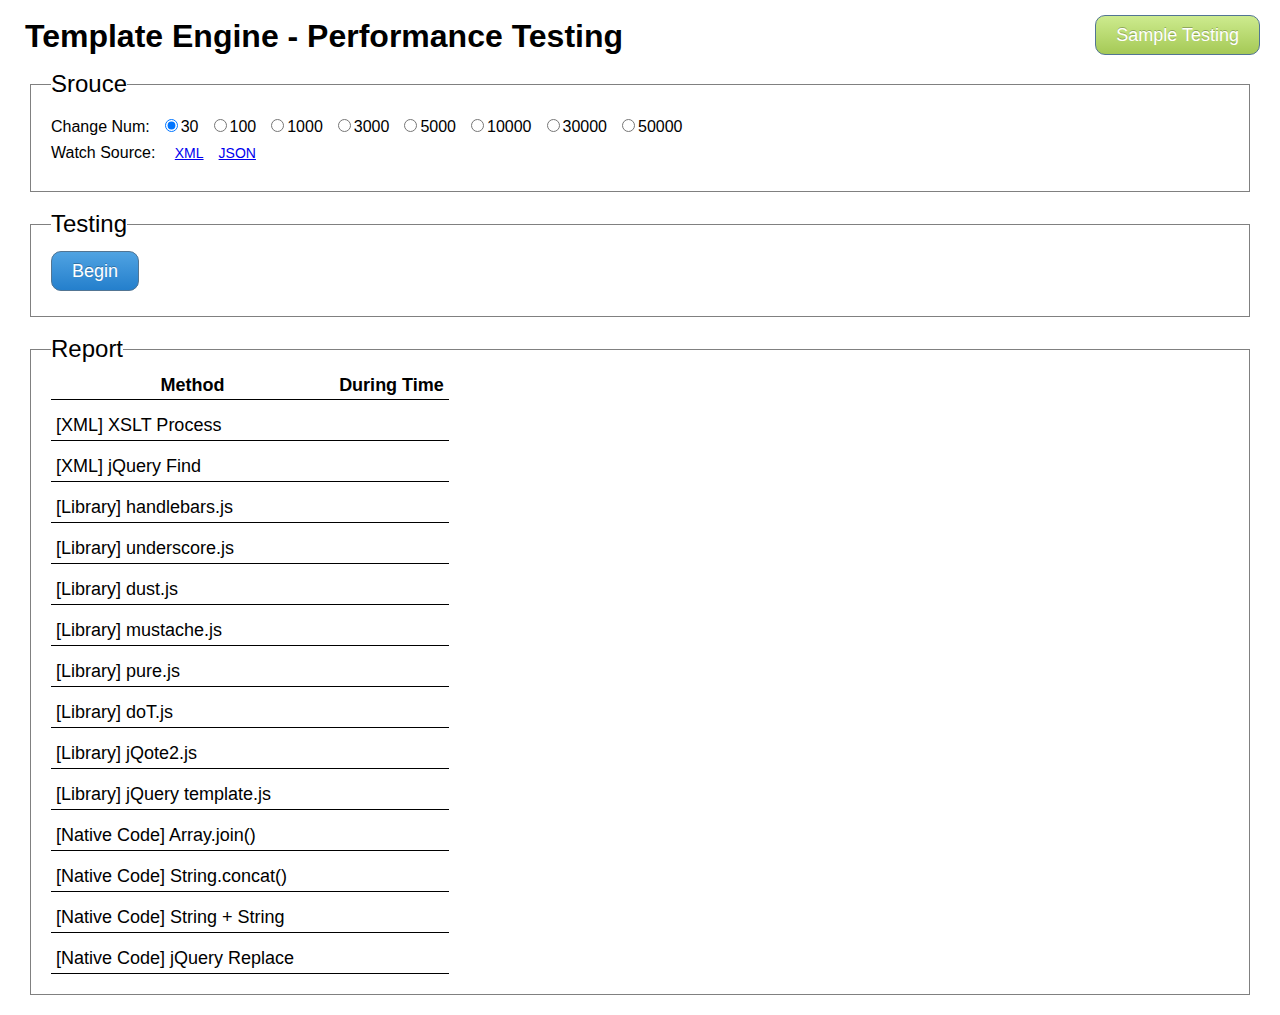
==== index.html @ 602cbe2f "Build all data" ====
﻿<!DOCTYPE html>
<!--[if lt IE 7 ]> <html lang="en" class="ie6 ielt8"> <![endif]-->
<!--[if IE 7 ]>    <html lang="en" class="ie7 ielt8"> <![endif]-->
<!--[if IE 8 ]>    <html lang="en" class="ie8">       <![endif]-->
<!--[if IE 9 ]>    <html lang="en" class="ie9">       <![endif]-->
<!--[if !(IE) ]><!--> <html lang="en"> <!--<![endif]-->

  <head>
    <meta charset="utf-8" />
    <title>Template Engine - Performance Testing</title>
    
    <link rel="stylesheet" href="./style/reset.css" media="screen" />
    <link rel="stylesheet" href="./style/main.css" media="screen" />
    <script src="./library/jquery.js"></script>
    <script data-main="./module/" src="./library/require.js"></script>

    <!--[if lt IE 9]>
      <script src="./library/iesucks/html5shiv.min.js"></script>
    <![endif]-->
  </head>
  
  <body>
    <a href="demo.html" target="_blank" class="button green nav">Sample Testing</a>
    <h1>Template Engine - Performance Testing</h1>
    <fieldset id="source" class="source">
      <legend>Srouce</legend>
    </fieldset>
    
    <fieldset>
      <legend>Testing</legend>
      <button id="startBtn" class="big">Begin</button>
    </fieldset>
    
    <fieldset class="report">
      <legend>Report</legend>
      <table id="reportTbl">
        <thead>
          <tr>
            <th id="sortByName" class="cursor">Method</th>
            <th id="sortByTime" class="cursor">During Time</th>
          </tr>
        </thead>
        <tbody id="container">
        </tbody>
      </table>
    </fieldset>
    
    <script>
      (function(window, $, require) {
        'use strict';
        
        require(['modules', 'sources', 'templates'], function() {
          var TemplateHandler = window.TemplateHandler, Timer = window.Timer, Source = window.Source,
              handler, i, len, d, $container, $tr, initReport, renderReport, sortByTime, sortByName;
          
          $container = $('#container');          
          handler = new TemplateHandler('all');          
          initReport = function() {
            var i, len, engine, key;
            for (i = 0, len = handler.engines.length; i < len; i += 1) {
              handler.engines[i].engine.$rptTr = $('<tr><td>' + handler.engines[i].engine.name + '</td><td class="during"></td></tr');
              handler.engines[i].engine.$rptTr.appendTo($container);
            }
          };
          renderReport = function() {
            var i, len, engine, key;
            $container.find('.during').empty().addClass('progress');
            window.setTimeout(function(){
              var compute = function(engine, key, $tr) {
                window.setTimeout(function() {
                  var timer = Timer.compute(function() { handler.execute(key); }, true);
                  $tr.data('data-timer', timer).data('data-engine', engine)
                    .find('.during').html(timer.error ? '<strong>error</strong>' : timer.during + ' ms').removeClass('progress');
                }, 10);
              };
              for (i = 0, len = handler.engines.length; i < len; i += 1) {
                compute(handler.engines[i].engine, handler.engines[i].key, handler.engines[i].engine.$rptTr);
              }
              //sortByTime();
            }, 500);
          };
          sortByTime = function() {
            $container.find('tr').sort(function(a, b) {
              var timerA = $(a).data('data-timer'), timerB = $(b).data('data-timer');
              if (!timerA || !timerB) { return 0; }
              if (timerA.error) { return 1; }
              if (timerB.error) { return -1;}
              if (timerA.during === timerB.during) { return 0;}
              return (timerA.during > timerB.during) ? 1 : -1;
            }).appendTo($container);
          };
          sortByName = function() {
            $container.find('tr').sort(function(a, b) {
              var atxt = $(a).text(), btxt = $(b).text(), i, ach, bch, anum, bnum;
              for (i = 0, ach = atxt[i], bch = btxt[i]; ach && bch; i += 1) {
                if (ach !== bch) {
                  anum = Number(ach); 
                  bnum = Number(bch);
                  return (anum === ach && bnum === bch) ? anum - bnum : (ach > bch) ? 1 : -1;
                }
              }
              return atxt.length - btxt.length;
            }).appendTo($container);
          };
          initReport();
          $('#startBtn').click(renderReport);
          $('#sortByTime').click(sortByTime);
          $('#sortByName').click(sortByName);
          $('#source').append(Source.genControler());
        });
      }(window, jQuery, require));
    </script>

  </body>

  
</html>
---- style/main.css ----
﻿body {
  font-family: Arial;
  padding: 0 15px;
}
h1 {
  font-size: 32px;
  font-weight: bolder;
  padding: 20px 0 20px 10px;;
}

ul {
  padding-left: 40px;
  font-size: 18px;
}

li {
  list-style-type: disc;
  list-style-position: inside;
  padding:0;
  margin: 0 5px 5px 10px;
  float: left;
  *float: none;
}

li mark {
  color: white;
}

li.music mark {
  background-color: brown;
}

li.movie mark {
  background-color: green;
}

li.opera mark {
  background-color: orange;
}

li.sport mark {
  background-color: #38ACEC;
}

section.left, section.right {
  width: 50%;

}

section.left {
  float: left;
}

section.right {
  float: right;
}
section.left fieldset, section.right fieldset {
  height: 180px;
}
fieldset {
  padding: 10px 20px 20px 20px;
  margin: 0px 15px 20px 15px;
  border: 1px solid gray;
  clear: both;
}

fieldset legend {
  font-size: 24px;
}

fieldset code {
  display: block;
  overflow: auto;
  white-space: pre;
  height: 150px
}

fieldset h1 {
  font-size: 24px;
  padding: 0px 0 20px 5px;
}

fieldset ul {
  padding-left: 20px;
}



fieldset.report {
  font-size: 18px;
}

fieldset.source div{
  padding: 5px 0;
}

fieldset.source input, fieldset.source label{
  cursor: pointer;
}

fieldset.source a{
  padding: 0 10px 0 5px;
  font-size: 14px;
  text-transform: uppercase;
}

fieldset.source label {
  margin-right: 10px;
}

button, a.button {
  display: inline-block; *display: inline; *zoom: 1;
  vertical-align: top;
  border: 1px solid #527593;
  padding: 5px 20px;
  margin: 5px 10px 5px 0;
  font-size: 18px;
  color: #fff;
  -webkit-border-radius: 10px;
  -moz-border-radius: 10px;
  -ms-border-radius: 10px;
  -o-border-radius: 10px;
  border-radius: 10px;
  background-color: #247fcc;
  background-repeat: repeat-x;
  background-image: -webkit-gradient(linear,left top,left bottom,from(#50a3e2),to(#247fcc));
  background-image: -webkit-linear-gradient(top,#50a3e2,#247fcc);
  background-image: -moz-linear-gradient(top,#50a3e2,#247fcc);
  background-image: -o-linear-gradient(top,#50a3e2,#247fcc);
  background-image: -ms-linear-gradient(top,#50a3e2,#247fcc);
  background-image: linear-gradient(top,#50a3e2,#247fcc);
  filter: progid:DXImageTransform.Microsoft.gradient(GradientType=0,StartColorStr='#50a3e2',EndColorStr='#247fcc');
  text-shadow: 0 -1px 0 rgba(0,0,0,0.25);
  text-decoration: none;
  cursor: pointer;
  line-height: 28px;
  height: 28px;
  -webkit-box-sizing: content-box;
  -moz-box-sizing: content-box;
  -ms-box-sizing: content-box;
  -o-box-sizing: content-box;
  box-sizing: content-box;
  font-weight: normal;
}

button {
  *height: 40px;
}
a.button, a.button:visited {
  color: white;
}

button:hover, a.button:hover , a.button:visited:hover {
  background-color: #2970aa;
  background-repeat: repeat-x;
  background-image: -webkit-gradient(linear,left top,left bottom,from(#2b85cf),to(#2970aa));
  background-image: -webkit-linear-gradient(top,#2b85cf,#2970aa);
  background-image: -moz-linear-gradient(top,#2b85cf,#2970aa);
  background-image: -o-linear-gradient(top,#2b85cf,#2970aa);
  background-image: -ms-linear-gradient(top,#2b85cf,#2970aa);
  background-image: linear-gradient(top,#2b85cf,#2970aa);
  filter: progid:DXImageTransform.Microsoft.gradient(GradientType=0,StartColorStr='#2b85cf',EndColorStr='#2970aa');
}

button.green, a.button.green {
  background: #cdeb8e; /* Old browsers */
  background: -moz-linear-gradient(top,  #cdeb8e 0%, #a5c956 100%); /* FF3.6+ */
  background: -webkit-gradient(linear, left top, left bottom, color-stop(0%,#cdeb8e), color-stop(100%,#a5c956)); /* Chrome,Safari4+ */
  background: -webkit-linear-gradient(top,  #cdeb8e 0%,#a5c956 100%); /* Chrome10+,Safari5.1+ */
  background: -o-linear-gradient(top,  #cdeb8e 0%,#a5c956 100%); /* Opera 11.10+ */
  background: -ms-linear-gradient(top,  #cdeb8e 0%,#a5c956 100%); /* IE10+ */
  background: linear-gradient(to bottom,  #cdeb8e 0%,#a5c956 100%); /* W3C */
  filter: progid:DXImageTransform.Microsoft.gradient( startColorstr='#cdeb8e', endColorstr='#a5c956',GradientType=0 ); /* IE6-9 */
}

button.green:hover, a.button.green:hover {
  background: #a5c956; /* Old browsers */
  background: -moz-linear-gradient(top,  #a5c956 0%, #cdeb8e 100%); /* FF3.6+ */
  background: -webkit-gradient(linear, left top, left bottom, color-stop(0%,#a5c956), color-stop(100%,#cdeb8e)); /* Chrome,Safari4+ */
  background: -webkit-linear-gradient(top,  #a5c956 0%,#cdeb8e 100%); /* Chrome10+,Safari5.1+ */
  background: -o-linear-gradient(top,  #a5c956 0%,#cdeb8e 100%); /* Opera 11.10+ */
  background: -ms-linear-gradient(top,  #a5c956 0%,#cdeb8e 100%); /* IE10+ */
  background: linear-gradient(to bottom,  #a5c956 0%,#cdeb8e 100%); /* W3C */
  filter: progid:DXImageTransform.Microsoft.gradient( startColorstr='#a5c956', endColorstr='#cdeb8e',GradientType=0 ); /* IE6-9 */
}

button.active, a.button.active, a.button.active:hover {
  background: #f0b7a1; /* Old browsers */
  background: -moz-linear-gradient(top,  #f0b7a1 0%, #8c3310 50%, #752201 51%, #bf6e4e 100%); /* FF3.6+ */
  background: -webkit-gradient(linear, left top, left bottom, color-stop(0%,#f0b7a1), color-stop(50%,#8c3310), color-stop(51%,#752201), color-stop(100%,#bf6e4e)); /* Chrome,Safari4+ */
  background: -webkit-linear-gradient(top,  #f0b7a1 0%,#8c3310 50%,#752201 51%,#bf6e4e 100%); /* Chrome10+,Safari5.1+ */
  background: -o-linear-gradient(top,  #f0b7a1 0%,#8c3310 50%,#752201 51%,#bf6e4e 100%); /* Opera 11.10+ */
  background: -ms-linear-gradient(top,  #f0b7a1 0%,#8c3310 50%,#752201 51%,#bf6e4e 100%); /* IE10+ */
  background: linear-gradient(to bottom,  #f0b7a1 0%,#8c3310 50%,#752201 51%,#bf6e4e 100%); /* W3C */
  filter: progid:DXImageTransform.Microsoft.gradient( startColorstr='#f0b7a1', endColorstr='#bf6e4e',GradientType=0 ); /* IE6-9 */

}

strong {
  color: red;
}

button.nav, a.nav {
  position: absolute;
  top: 10px;
  right: 10px;
}

table {
  text-align: left;
}
table tbody th, table tbody td {
  padding: 15px 40px 5px 5px;
  height: 20px;
  line-height: 20px;
}
table thead th {
  font-size: 18px;
  padding: 5px;
  font-weight: bold;
  text-align: center;
}
table tr {
  border-bottom:1px solid #000; 
}
table th.name {
  width: 400px;
}


.progress { background: url(./img/img_spinner.gif) no-repeat 20px center; }
.cursor { cursor: pointer;}
.clear { clear: both;}
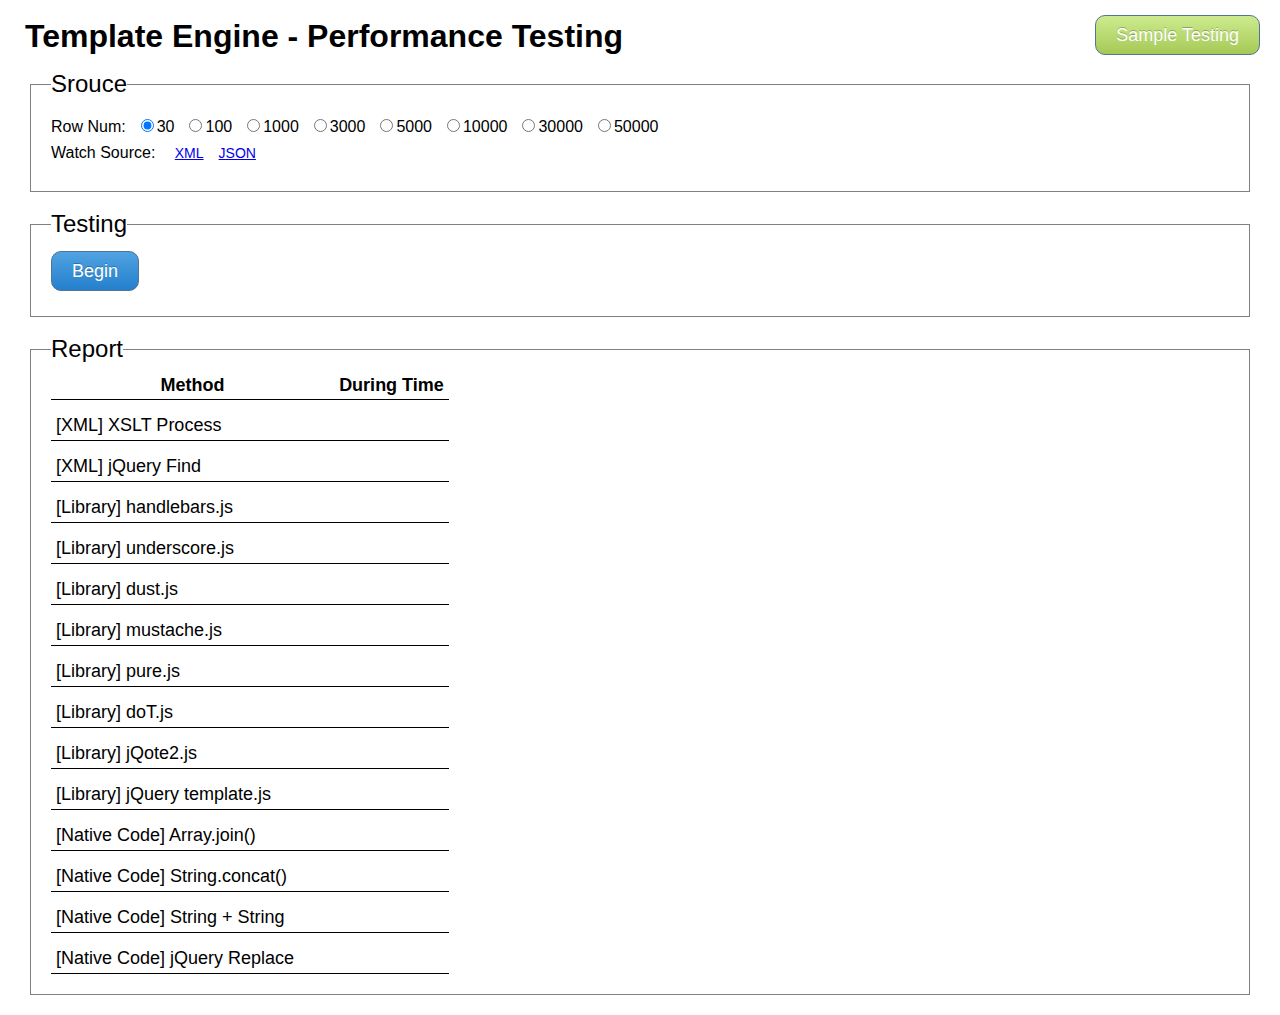
==== commit 069aee31: "update css for responsive design" ====
--- a/index.html
+++ b/index.html
@@ -7,6 +7,7 @@
 
   <head>
     <meta charset="utf-8" />
+    <meta name="viewport" content="width=device-width, initial-scale=1.0">
     <title>Template Engine - Performance Testing</title>
     
     <link rel="stylesheet" href="./style/reset.css" media="screen" />
--- a/style/main.css
+++ b/style/main.css
@@ -44,7 +44,6 @@
 
 section.left, section.right {
   width: 50%;
-
 }
 
 section.left {
@@ -57,6 +56,15 @@
 section.left fieldset, section.right fieldset {
   height: 180px;
 }
+
+@media screen and (max-width: 1600px) {
+  section.left, section.right {
+    display: block;
+    float: none;
+    width: 100%;
+  }
+}
+
 fieldset {
   padding: 10px 20px 20px 20px;
   margin: 0px 15px 20px 15px;
